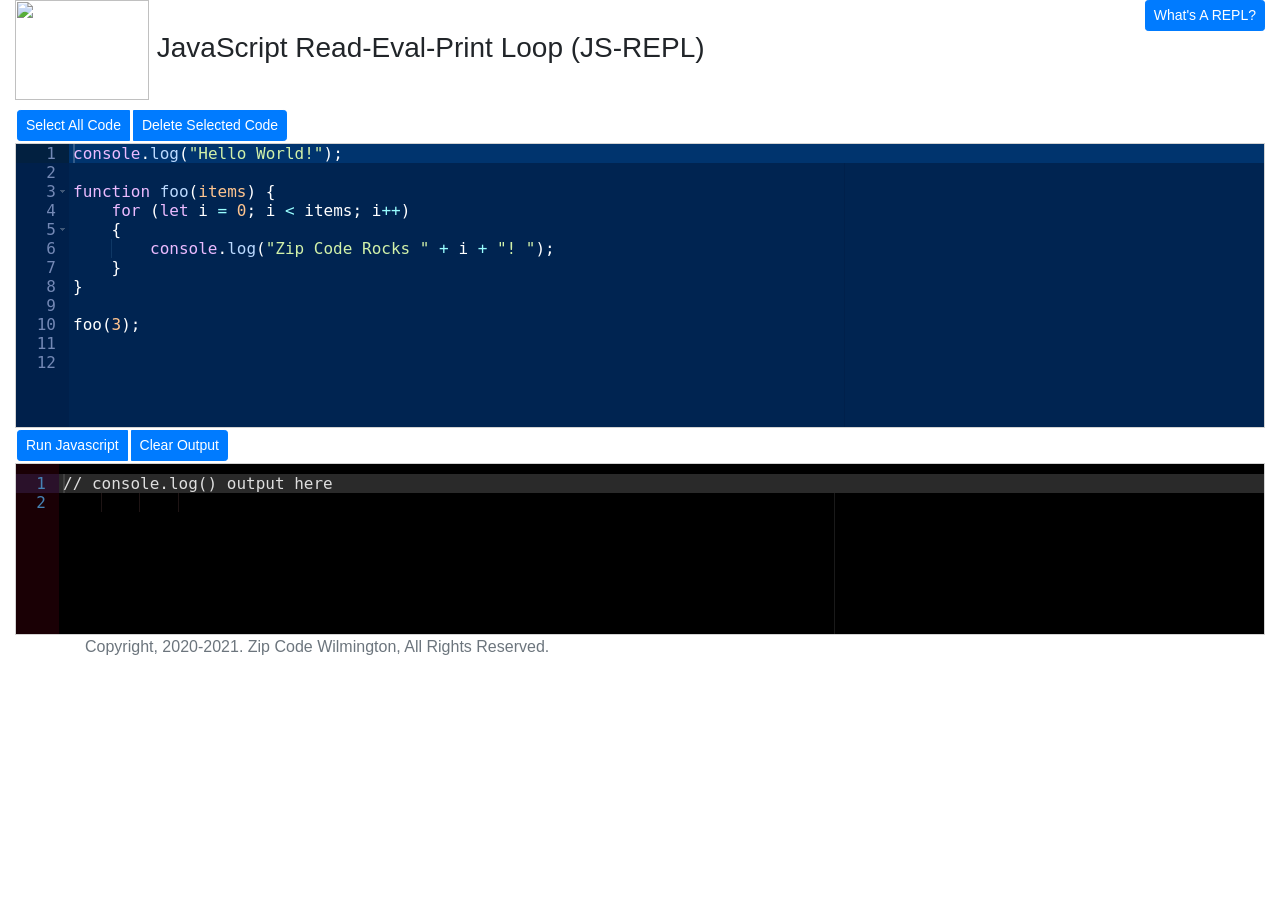
==== code/index.html @ 84f074ce "minor help button" ====
<!doctype html>

<html lang="en">

<head>
    <meta charset="utf-8">

    <title>ZipCodeWilmington JS Repl</title>

    <meta name="description" content="Zip Code Wilmington Javascript REPL">
    <meta name="author" content="zipcodewilmington">
    <meta name="viewport" content="width=device-width, initial-scale=1">

    <!-- <link rel="stylesheet" href="css/styles.css?v=1.0"> -->
    <link rel="stylesheet" href="https://stackpath.bootstrapcdn.com/bootstrap/4.5.2/css/bootstrap.min.css" integrity="sha384-JcKb8q3iqJ61gNV9KGb8thSsNjpSL0n8PARn9HuZOnIxN0hoP+VmmDGMN5t9UJ0Z" crossorigin="anonymous">
    <script src="https://code.jquery.com/jquery-3.5.1.slim.min.js" integrity="sha384-DfXdz2htPH0lsSSs5nCTpuj/zy4C+OGpamoFVy38MVBnE+IbbVYUew+OrCXaRkfj" crossorigin="anonymous"></script>
    <script src="https://cdn.jsdelivr.net/npm/popper.js@1.16.1/dist/umd/popper.min.js" integrity="sha384-9/reFTGAW83EW2RDu2S0VKaIzap3H66lZH81PoYlFhbGU+6BZp6G7niu735Sk7lN" crossorigin="anonymous"></script>
    <script src="https://stackpath.bootstrapcdn.com/bootstrap/4.5.2/js/bootstrap.min.js" integrity="sha384-B4gt1jrGC7Jh4AgTPSdUtOBvfO8shuf57BaghqFfPlYxofvL8/KUEfYiJOMMV+rV" crossorigin="anonymous"></script>
    <style type="text/css" media="screen">
        .ace_editor {
            border: 1px solid lightgray;
            margin: auto;
            height: 200px;
            font-size: 18px/normal;
            /*width: 90%;*/
        }
        
        .scrollmargin {
            height: 80px;
            text-align: center;
        }
    </style>
</head>

<body>
    <div class="container-fluid">
        <div class="row">
            <div class="col-md-12">
                <h3>
                    <img src='https://www.zipcodewilmington.com/hs-fs/hubfs/SI-Images/press/ZipCode_Logo_tag_CMYK_300x200.jpg?width=300&height=200&name=ZipCode_Logo_tag_CMYK_300x200.jpg' height=100px width=134px /> JavaScript Read-Eval-Print Loop (JS-REPL)
                    <a href="trails/" class="btn btn-primary btn-sm float-right" id='helprepl'>What's A REPL?</a>
                </h3>
                <div class="btn-group" role="group " style="margin: 2px;">
                    <button class="btn btn-primary btn-sm mr-1" type="button" id='selall'>Select All Code</button>
                    <button class="btn btn-primary btn-sm" type="button" id='clearcode'>Delete Selected Code</button>
                </div>
                <pre id="editor">
console.log("Hello World!");

function foo(items) {
    for (let i = 0; i < items; i++) 
    {
        console.log("Zip Code Rocks " + i + "! "); 
    }
}

foo(3);

</pre>
                <div class="btn-group" role="group " style="margin: 2px;">
                    <button class="btn btn-primary btn-sm mr-1" type="button" id='runjs'>Run Javascript <span class="glyphicon glyphicon-play"></span></button>
                    <button class="btn btn-primary btn-sm" type="button" id='clear'>Clear Output <span class="glyphicon glyphicon-play"></span></button>
                </div>
                <pre id="consolewin">
// console.log() output here
                </pre>
                <iframe sandbox='allow-scripts' id='sandboxed' src='exec.html'></iframe>
            </div>
        </div>
    </div>
    <script src="src-noconflict/ace.js" type="text/javascript" charset="utf-8"></script>
    <script src="coderepl.js"></script>
    <footer class="footer">
        <div class="container">
            <span class="text-muted">Copyright, 2020-2021. Zip Code Wilmington, All Rights Reserved.</span>
        </div>
    </footer>
</body>

</html>
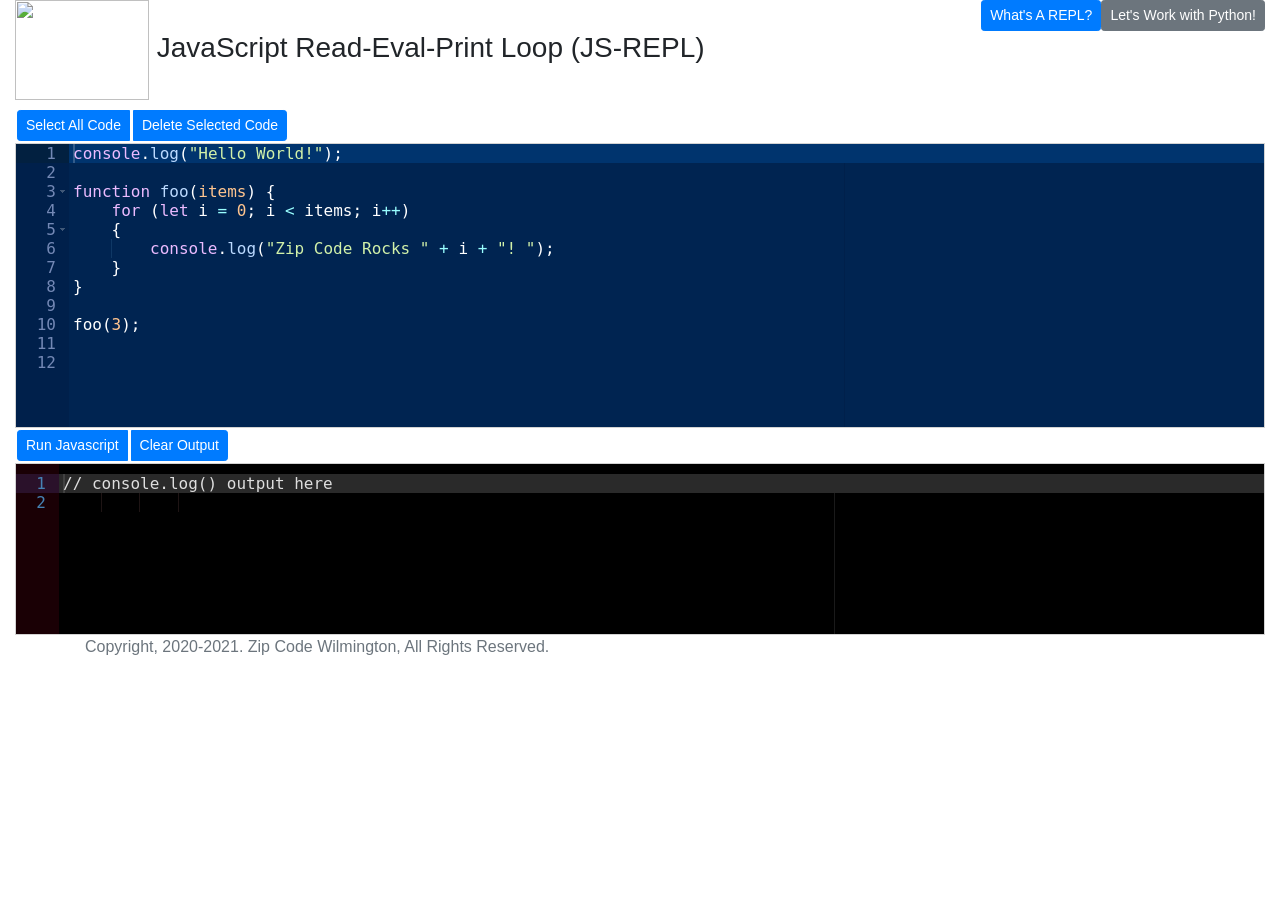
==== commit 341c6b42: "update minor" ====
--- a/code/index.html
+++ b/code/index.html
@@ -38,6 +38,7 @@
             <div class="col-md-12">
                 <h3>
                     <img src='https://www.zipcodewilmington.com/hs-fs/hubfs/SI-Images/press/ZipCode_Logo_tag_CMYK_300x200.jpg?width=300&height=200&name=ZipCode_Logo_tag_CMYK_300x200.jpg' height=100px width=134px /> JavaScript Read-Eval-Print Loop (JS-REPL)
+                    <a href="python/" class="btn btn-secondary btn-sm float-right" id='helprepl'>Let's Work with Python!</a>
                     <a href="trails/" class="btn btn-primary btn-sm float-right" id='helprepl'>What's A REPL?</a>
                 </h3>
                 <div class="btn-group" role="group " style="margin: 2px;">
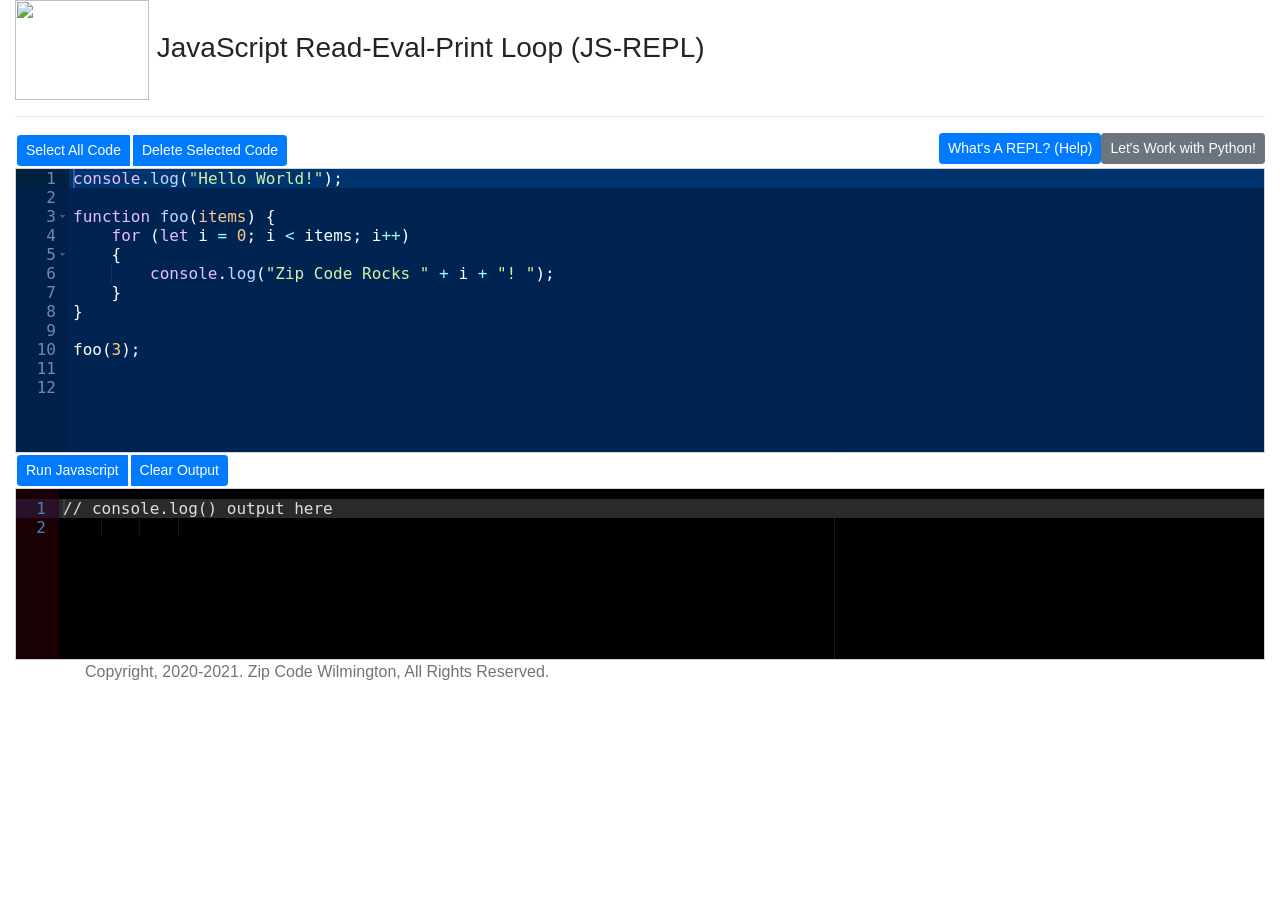
==== commit 04b835be: "moved buttons" ====
--- a/code/index.html
+++ b/code/index.html
@@ -38,8 +38,9 @@
             <div class="col-md-12">
                 <h3>
                     <img src='https://www.zipcodewilmington.com/hs-fs/hubfs/SI-Images/press/ZipCode_Logo_tag_CMYK_300x200.jpg?width=300&height=200&name=ZipCode_Logo_tag_CMYK_300x200.jpg' height=100px width=134px /> JavaScript Read-Eval-Print Loop (JS-REPL)
+                    <hr/>
                     <a href="python/" class="btn btn-secondary btn-sm float-right" id='helprepl'>Let's Work with Python!</a>
-                    <a href="trails/" class="btn btn-primary btn-sm float-right" id='helprepl'>What's A REPL?</a>
+                    <a href="trails/" class="btn btn-primary btn-sm float-right" id='helprepl'>What's A REPL? (Help)</a>
                 </h3>
                 <div class="btn-group" role="group " style="margin: 2px;">
                     <button class="btn btn-primary btn-sm mr-1" type="button" id='selall'>Select All Code</button>
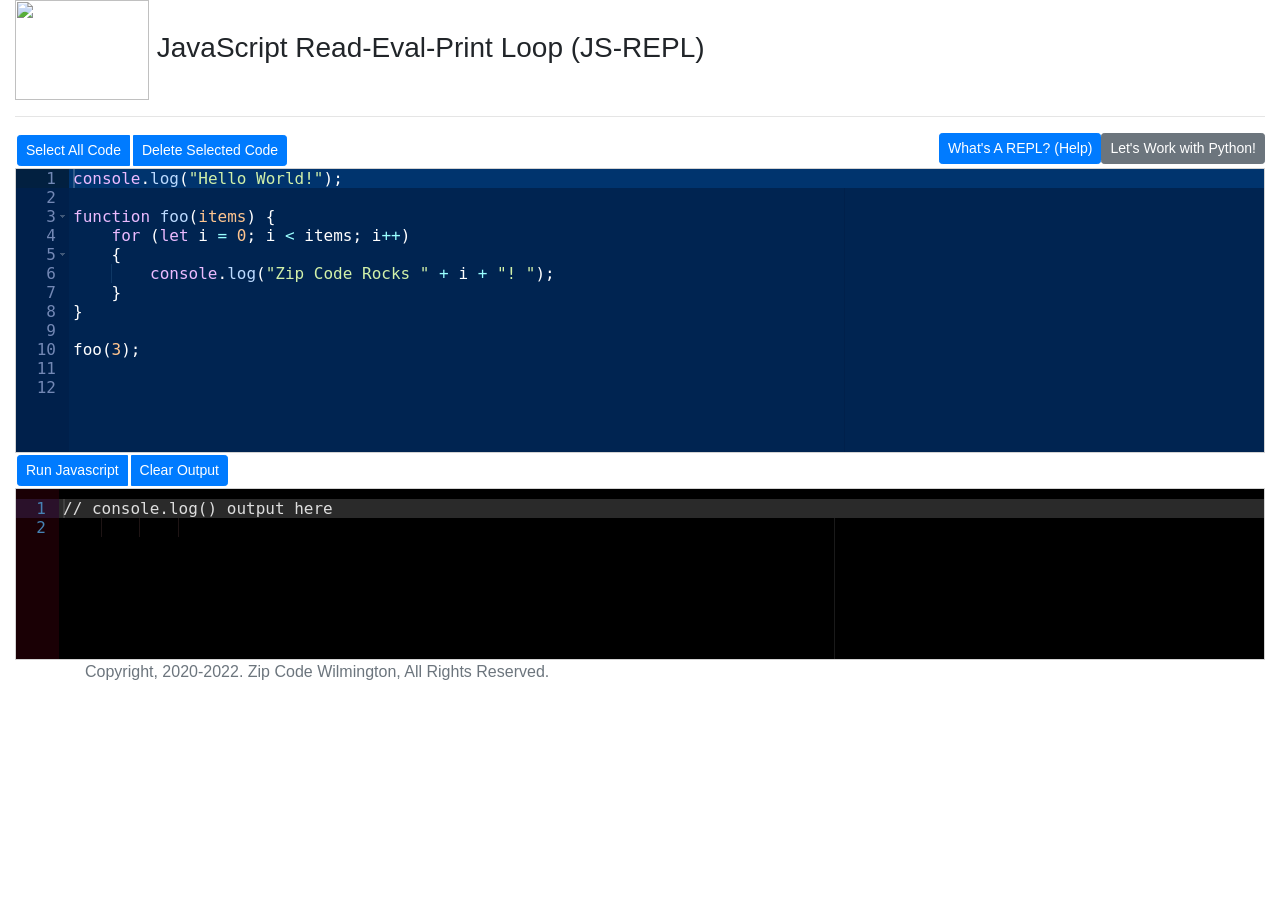
==== commit 5ad49283: "copyrights, more trail3" ====
--- a/code/index.html
+++ b/code/index.html
@@ -74,7 +74,7 @@
     <script src="coderepl.js"></script>
     <footer class="footer">
         <div class="container">
-            <span class="text-muted">Copyright, 2020-2021. Zip Code Wilmington, All Rights Reserved.</span>
+            <span class="text-muted">Copyright, 2020-2022. Zip Code Wilmington, All Rights Reserved.</span>
         </div>
     </footer>
 </body>
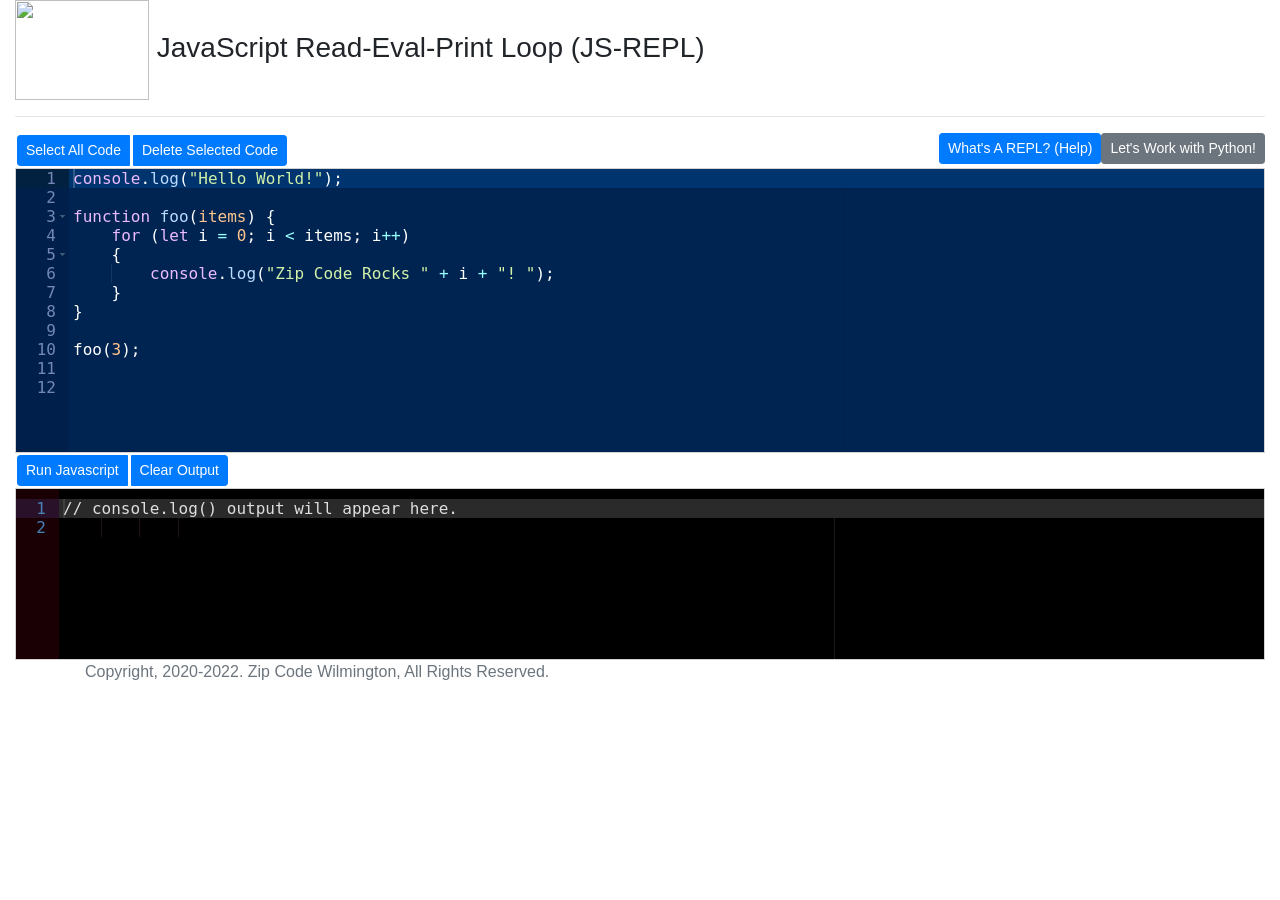
==== commit 6a06fe97: "cleanup" ====
--- a/code/index.html
+++ b/code/index.html
@@ -64,7 +64,7 @@
                     <button class="btn btn-primary btn-sm" type="button" id='clear'>Clear Output <span class="glyphicon glyphicon-play"></span></button>
                 </div>
                 <pre id="consolewin">
-// console.log() output here
+// console.log() output will appear here.
                 </pre>
                 <iframe sandbox='allow-scripts' id='sandboxed' src='exec.html'></iframe>
             </div>
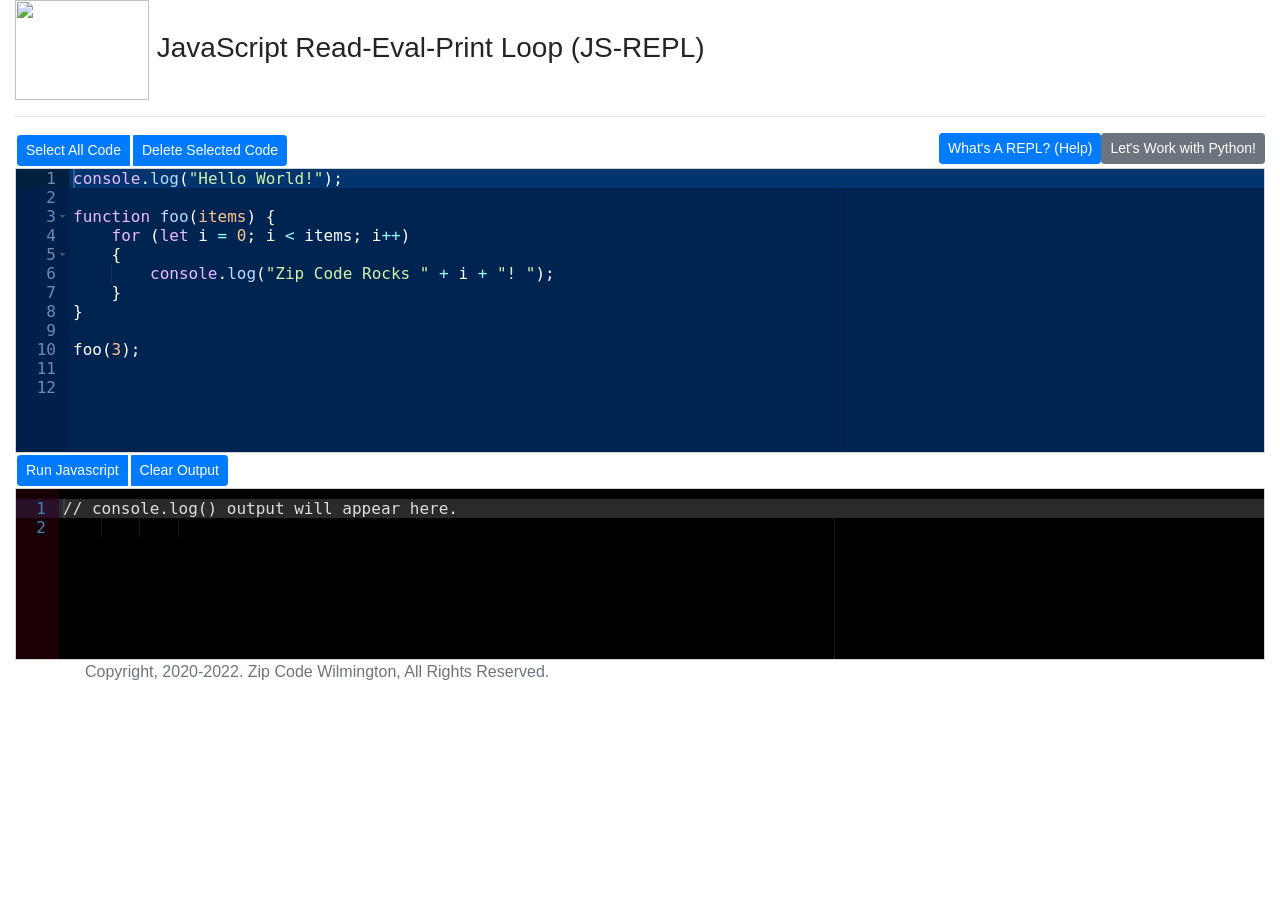
==== commit 4a3f28d8: "update the Logo" ====
--- a/code/index.html
+++ b/code/index.html
@@ -37,7 +37,7 @@
         <div class="row">
             <div class="col-md-12">
                 <h3>
-                    <img src='https://www.zipcodewilmington.com/hs-fs/hubfs/SI-Images/press/ZipCode_Logo_tag_CMYK_300x200.jpg?width=300&height=200&name=ZipCode_Logo_tag_CMYK_300x200.jpg' height=100px width=134px /> JavaScript Read-Eval-Print Loop (JS-REPL)
+                    <img src='https://code.zipcodewilmington.com/img/ZipCode_Logo_tag_CMYK_2-1.jpg' height=100px width=134px /> JavaScript Read-Eval-Print Loop (JS-REPL)
                     <hr/>
                     <a href="python/" class="btn btn-secondary btn-sm float-right" id='helprepl'>Let's Work with Python!</a>
                     <a href="trails/" class="btn btn-primary btn-sm float-right" id='helprepl'>What's A REPL? (Help)</a>
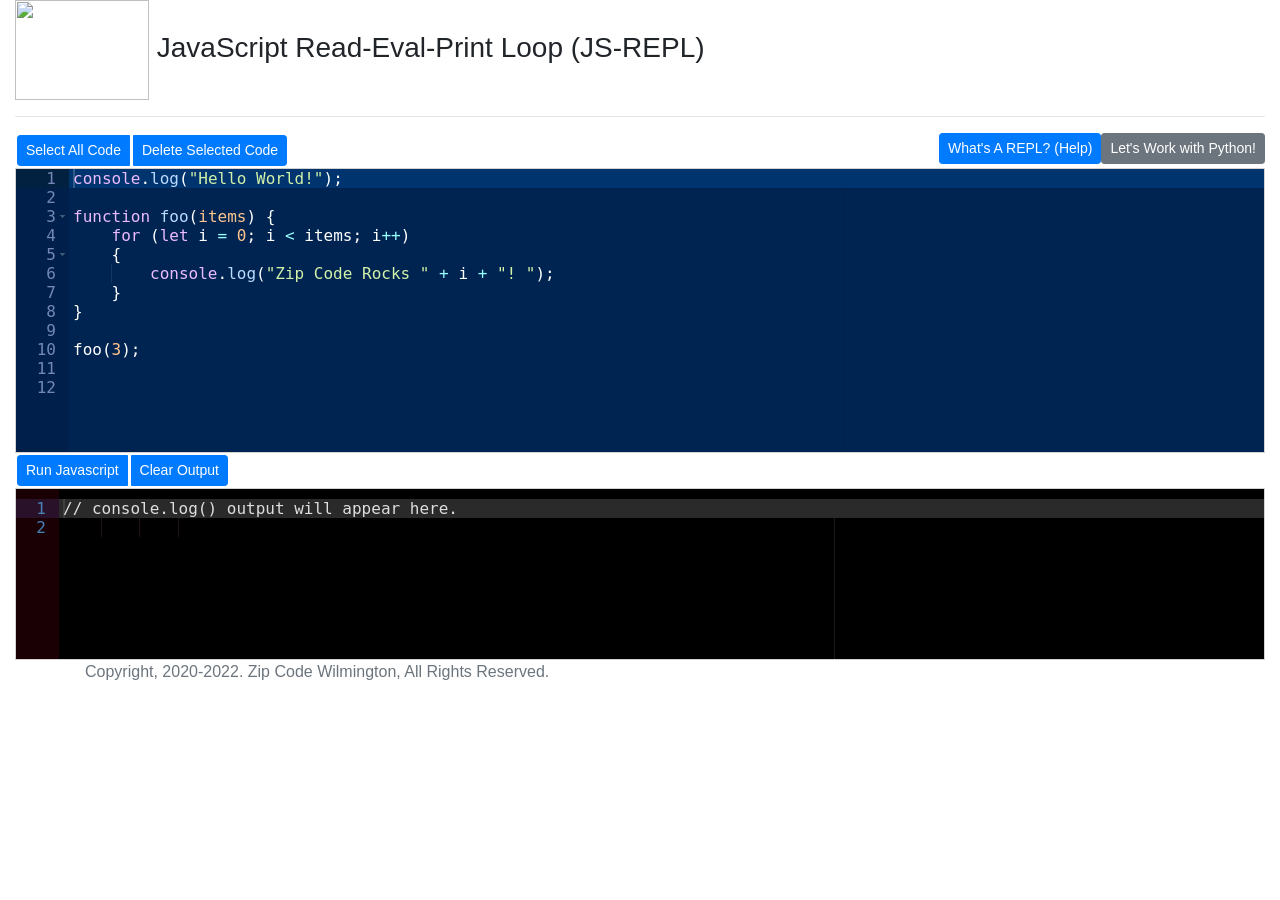
==== commit 0d42cd60: "you gotta point it at the right damn machine" ====
--- a/code/index.html
+++ b/code/index.html
@@ -37,7 +37,7 @@
         <div class="row">
             <div class="col-md-12">
                 <h3>
-                    <img src='https://code.zipcodewilmington.com/img/ZipCode_Logo_tag_CMYK_2-1.jpg' height=100px width=134px /> JavaScript Read-Eval-Print Loop (JS-REPL)
+                    <img src='https://code.zipcode.rocks/img/ZipCode_Logo_tag_CMYK_2-1.jpg' height=100px width=134px /> JavaScript Read-Eval-Print Loop (JS-REPL)
                     <hr/>
                     <a href="python/" class="btn btn-secondary btn-sm float-right" id='helprepl'>Let's Work with Python!</a>
                     <a href="trails/" class="btn btn-primary btn-sm float-right" id='helprepl'>What's A REPL? (Help)</a>
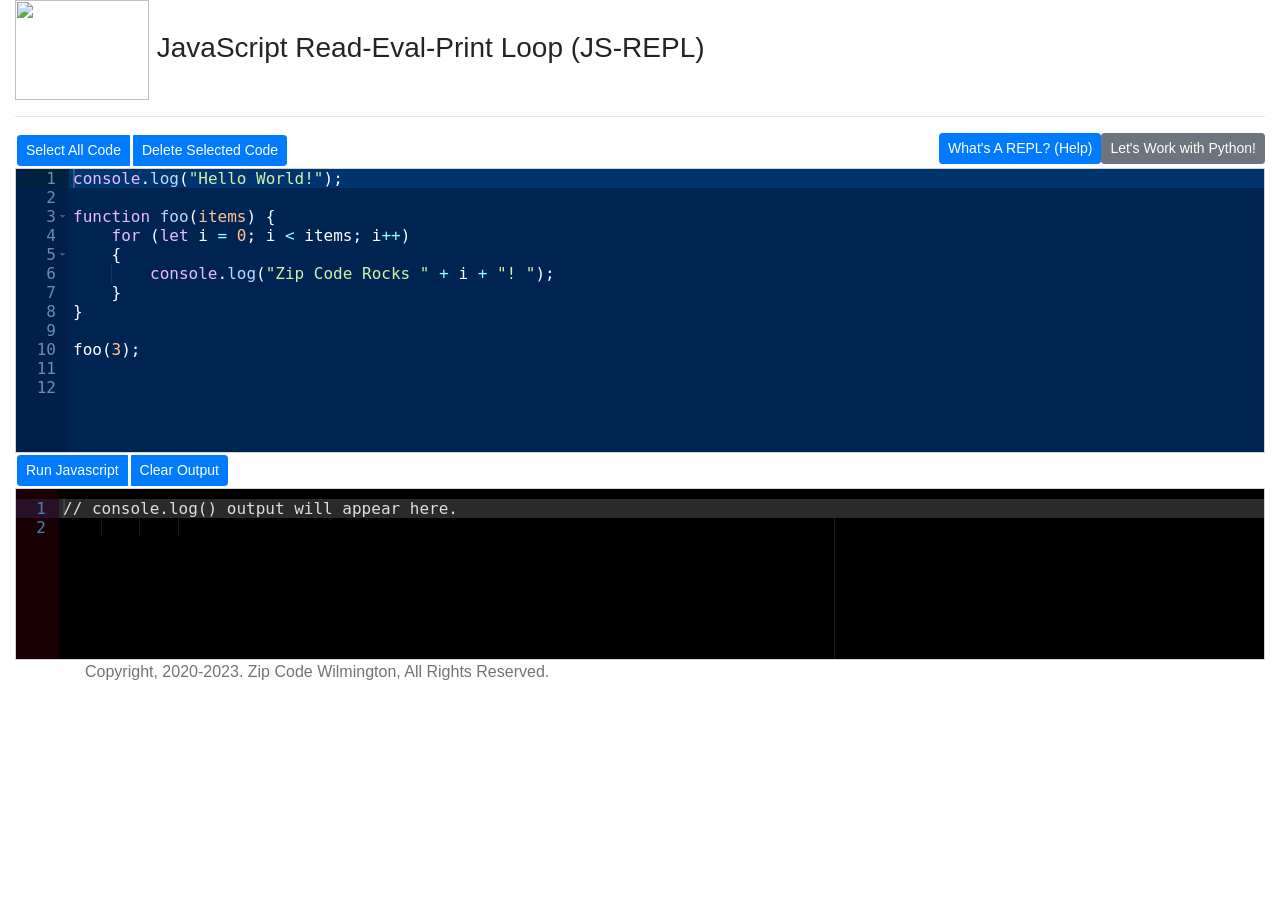
==== commit e657f491: "update copyright and logo" ====
--- a/code/index.html
+++ b/code/index.html
@@ -74,7 +74,7 @@
     <script src="coderepl.js"></script>
     <footer class="footer">
         <div class="container">
-            <span class="text-muted">Copyright, 2020-2022. Zip Code Wilmington, All Rights Reserved.</span>
+            <span class="text-muted">Copyright, 2020-2023. Zip Code Wilmington, All Rights Reserved.</span>
         </div>
     </footer>
 </body>
